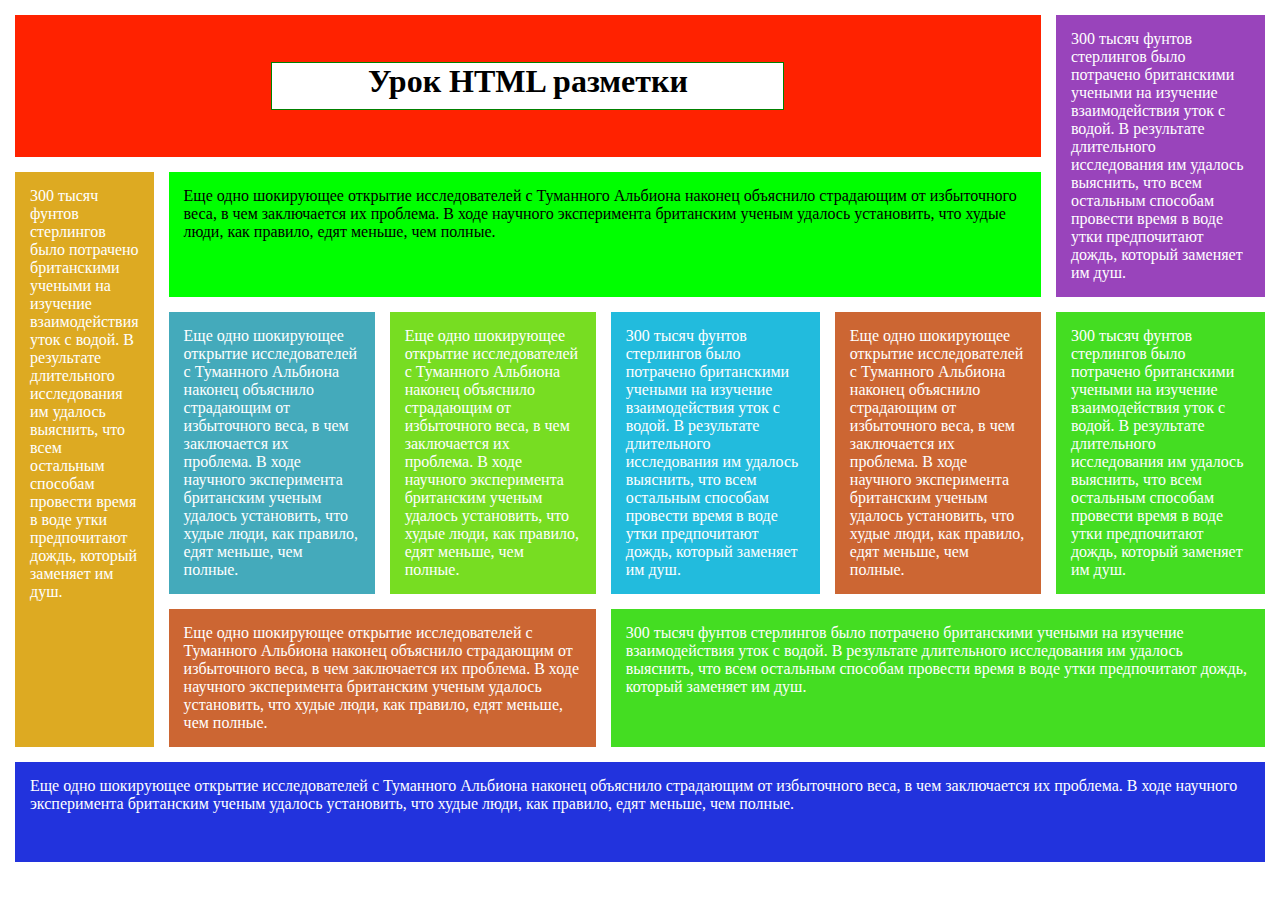
==== projects/css-grid/index.html @ 573c3e44 "Delete WWW; change links: kinomonster, bootstrap_progect; add new progect: CSS-Grid" ====
<!DOCTYPE html>
<html lang="ru">

<head>
    <meta charset="UTF-8">
    <meta name="viewport" content="width=device-width, initial-scale=1" />
    <title>Мое домашнее задание</title>
    <meta name="description" content="Это стораница с домашним заданием">
    <meta name="keyword" content="домашнее задание, уроки программирования">
    <link rel="stylesheet" type="text/css" href="css/style.css">
</head>

<body>

    <div class="wrap">
        <header>
            <h1>Урок HTML разметки</h1>
        </header>

        <div class="box_1">300 тысяч фунтов стерлингов было потрачено британскими учеными на изучение взаимодействия
            уток с водой. В результате длительного исследования им удалось выяснить, что всем остальным способам
            провести время в воде утки предпочитают дождь, который заменяет им душ.</div>

        <div class="box_2">Еще одно шокирующее открытие исследователей с Туманного Альбиона наконец объяснило страдающим
            от избыточного веса, в чем заключается их проблема. В ходе научного эксперимента британским ученым удалось
            установить, что худые люди, как правило, едят меньше, чем полные.</div>

        <div class="box_3">300 тысяч фунтов стерлингов было потрачено британскими учеными на изучение взаимодействия
            уток с водой. В результате длительного исследования им удалось выяснить, что всем остальным способам
            провести время в воде утки предпочитают дождь, который заменяет им душ.</div>

        <div class="box_4">Еще одно шокирующее открытие исследователей с Туманного Альбиона наконец объяснило страдающим
            от избыточного веса, в чем заключается их проблема. В ходе научного эксперимента британским ученым удалось
            установить, что худые люди, как правило, едят меньше, чем полные.</div>

        <div class="box_5">Еще одно шокирующее открытие исследователей с Туманного Альбиона наконец объяснило страдающим
            от избыточного веса, в чем заключается их проблема. В ходе научного эксперимента британским ученым удалось
            установить, что худые люди, как правило, едят меньше, чем полные.</div>

        <div class="box_6">300 тысяч фунтов стерлингов было потрачено британскими учеными на изучение взаимодействия
            уток с водой. В результате длительного исследования им удалось выяснить, что всем остальным способам
            провести время в воде утки предпочитают дождь, который заменяет им душ.</div>

        <div class="box_7">Еще одно шокирующее открытие исследователей с Туманного Альбиона наконец объяснило страдающим
            от избыточного веса, в чем заключается их проблема. В ходе научного эксперимента британским ученым удалось
            установить, что худые люди, как правило, едят меньше, чем полные.</div>

        <div class="box_8">300 тысяч фунтов стерлингов было потрачено британскими учеными на изучение взаимодействия
            уток с водой. В результате длительного исследования им удалось выяснить, что всем остальным способам
            провести время в воде утки предпочитают дождь, который заменяет им душ.</div>

        <div class="box_9">Еще одно шокирующее открытие исследователей с Туманного Альбиона наконец объяснило страдающим
            от избыточного веса, в чем заключается их проблема. В ходе научного эксперимента британским ученым удалось
            установить, что худые люди, как правило, едят меньше, чем полные.</div>

        <div class="box_10">300 тысяч фунтов стерлингов было потрачено британскими учеными на изучение взаимодействия
            уток с водой. В результате длительного исследования им удалось выяснить, что всем остальным способам
            провести время в воде утки предпочитают дождь, который заменяет им душ.</div>

        <footer>
            <div>Еще одно шокирующее открытие исследователей с Туманного Альбиона наконец объяснило страдающим от
                избыточного веса, в чем заключается их проблема. В ходе научного эксперимента британским ученым удалось
                установить, что худые люди, как правило, едят меньше, чем полные.</div>
        </footer>
    </div>
</body>

</html>
---- projects/css-grid/css/style.css ----
* {
    margin: 0px;
    padding: 0px;
}

.wrap {
    display: grid;
    grid-template-columns: 6fr;
    grid-gap: 15px;
    grid-auto-rows: minmax(100px, auto);
    padding: 15px;
}

header {
    background-color: #F20;
    grid-column: 1/6;
    display: grid;
    grid-template-columns: 1fr 2fr 1fr;
    grid-template-rows: 1fr 1fr 1fr;

}

h1 {
    text-align: center;
    background-color: #fff;
    border: 1px green solid;
    grid-column: 2/3;
    grid-row: 2/3;
}

.box_1 {
    background-color: #DA2;
    color: #fff;
    padding: 15px;
    grid-column: 1/2;
    grid-row: 2/5;
}

.box_2 {
    background-color: #0f0;
    color: 00f;
    padding: 15px;
    grid-column: 2/6;
    grid-row: 2;
}

.box_3 {
    background-color: #94B;
    color: #fff;
    padding: 15px;
    grid-column: 6/7;
    grid-row: 1/3;
}

.box_4 {
    background-color: #4AB;
    color: #fff;
    padding: 15px;
    grid-column: 2;
}

.box_5 {
    background-color: #7D2;
    color: #fff;
    padding: 15px;
    grid-column: 3;
}

.box_6 {
    background-color: #2BD;
    color: #fff;
    padding: 15px;
    grid-column: 4;
    grid-row: 3/4;
}

.box_7 {
    background-color: #C63;
    color: #fff;
    padding: 15px;
    grid-column: 5;
}

.box_8 {
    background-color: #4D2;
    color: #fff;
    padding: 15px;
    grid-column: 6;
}

.box_9 {
    background-color: #C63;
    color: #fff;
    padding: 15px;
    grid-column: 2/4;
}

.box_10 {
    background-color: #4D2;
    color: #fff;
    padding: 15px;
    grid-column: 4/7;
}

footer {
    background-color: #23D;
    color: #fff;
    padding: 15px;
    grid-column: 1/7;
    grid-row: 5;
}
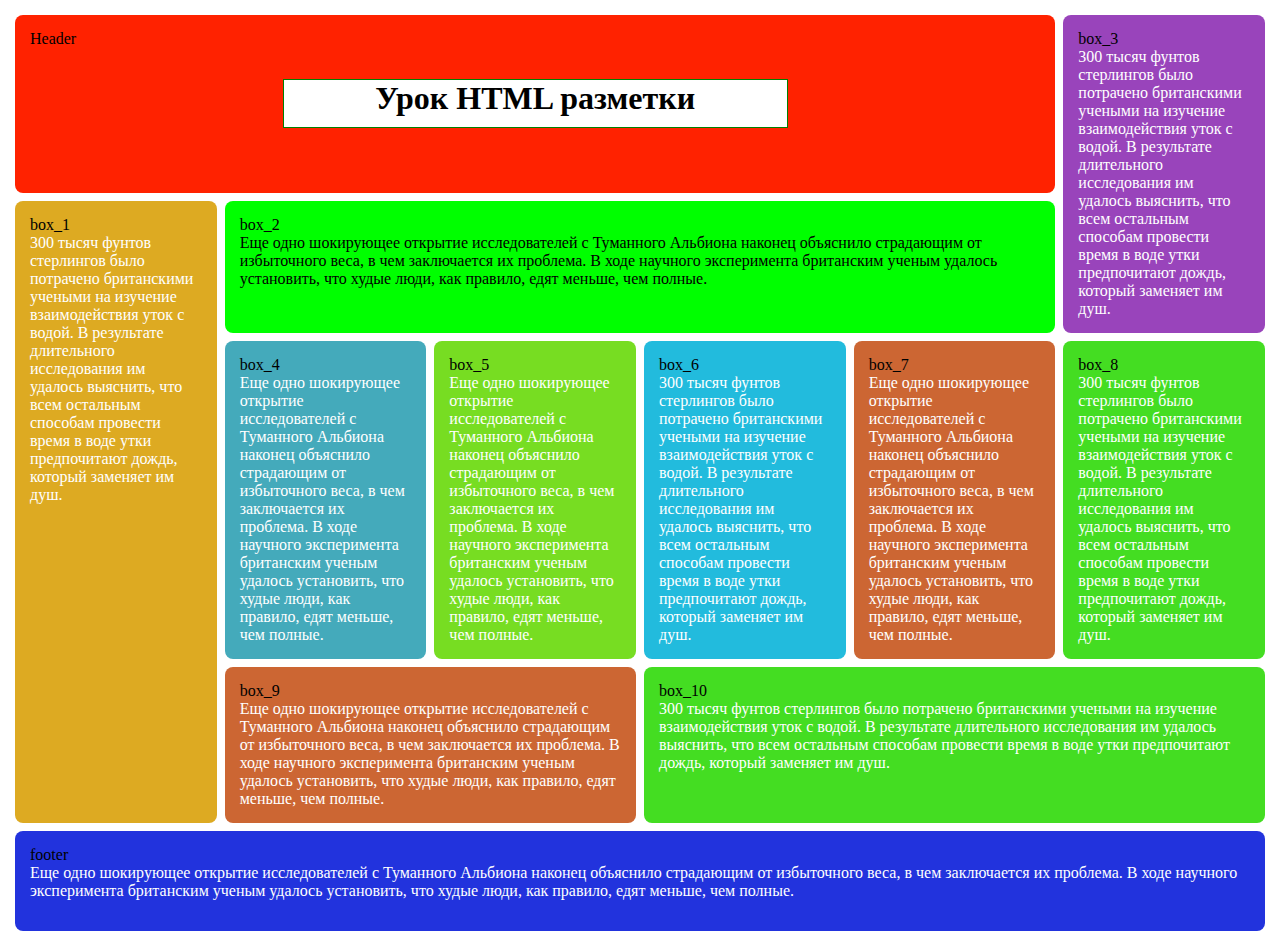
==== commit c2b5579c: "Add adaptive to projects/css-grid" ====
--- a/projects/css-grid/index.html
+++ b/projects/css-grid/index.html
@@ -13,51 +13,73 @@
 <body>
 
     <div class="wrap">
-        <header>
+        <header class="header">
             <h1>Урок HTML разметки</h1>
+            <p>Header</p>
         </header>
 
-        <div class="box_1">300 тысяч фунтов стерлингов было потрачено британскими учеными на изучение взаимодействия
+        <div class="box_1">
+            <p class="p_box">box_1</p>
+            300 тысяч фунтов стерлингов было потрачено британскими учеными на изучение взаимодействия
             уток с водой. В результате длительного исследования им удалось выяснить, что всем остальным способам
             провести время в воде утки предпочитают дождь, который заменяет им душ.</div>
 
-        <div class="box_2">Еще одно шокирующее открытие исследователей с Туманного Альбиона наконец объяснило страдающим
+        <div class="box_2">
+            <p class="p_box">box_2</p>
+            Еще одно шокирующее открытие исследователей с Туманного Альбиона наконец объяснило страдающим
             от избыточного веса, в чем заключается их проблема. В ходе научного эксперимента британским ученым удалось
             установить, что худые люди, как правило, едят меньше, чем полные.</div>
 
-        <div class="box_3">300 тысяч фунтов стерлингов было потрачено британскими учеными на изучение взаимодействия
+        <div class="box_3">
+            <p class="p_box">box_3</p>
+            300 тысяч фунтов стерлингов было потрачено британскими учеными на изучение взаимодействия
             уток с водой. В результате длительного исследования им удалось выяснить, что всем остальным способам
             провести время в воде утки предпочитают дождь, который заменяет им душ.</div>
 
-        <div class="box_4">Еще одно шокирующее открытие исследователей с Туманного Альбиона наконец объяснило страдающим
+        <div class="box_4">
+            <p class="p_box">box_4</p>
+            Еще одно шокирующее открытие исследователей с Туманного Альбиона наконец объяснило страдающим
             от избыточного веса, в чем заключается их проблема. В ходе научного эксперимента британским ученым удалось
             установить, что худые люди, как правило, едят меньше, чем полные.</div>
 
-        <div class="box_5">Еще одно шокирующее открытие исследователей с Туманного Альбиона наконец объяснило страдающим
+        <div class="box_5">
+            <p class="p_box">box_5</p>
+            Еще одно шокирующее открытие исследователей с Туманного Альбиона наконец объяснило страдающим
             от избыточного веса, в чем заключается их проблема. В ходе научного эксперимента британским ученым удалось
             установить, что худые люди, как правило, едят меньше, чем полные.</div>
 
-        <div class="box_6">300 тысяч фунтов стерлингов было потрачено британскими учеными на изучение взаимодействия
+        <div class="box_6">
+            <p class="p_box">box_6</p>
+            300 тысяч фунтов стерлингов было потрачено британскими учеными на изучение взаимодействия
             уток с водой. В результате длительного исследования им удалось выяснить, что всем остальным способам
             провести время в воде утки предпочитают дождь, который заменяет им душ.</div>
 
-        <div class="box_7">Еще одно шокирующее открытие исследователей с Туманного Альбиона наконец объяснило страдающим
+        <div class="box_7">
+            <p class="p_box">box_7</p>
+            Еще одно шокирующее открытие исследователей с Туманного Альбиона наконец объяснило страдающим
             от избыточного веса, в чем заключается их проблема. В ходе научного эксперимента британским ученым удалось
             установить, что худые люди, как правило, едят меньше, чем полные.</div>
 
-        <div class="box_8">300 тысяч фунтов стерлингов было потрачено британскими учеными на изучение взаимодействия
+        <div class="box_8">
+            <p class="p_box">box_8</p>
+            300 тысяч фунтов стерлингов было потрачено британскими учеными на изучение взаимодействия
             уток с водой. В результате длительного исследования им удалось выяснить, что всем остальным способам
             провести время в воде утки предпочитают дождь, который заменяет им душ.</div>
 
-        <div class="box_9">Еще одно шокирующее открытие исследователей с Туманного Альбиона наконец объяснило страдающим
+        <div class="box_9">
+            <p class="p_box">box_9</p>
+            Еще одно шокирующее открытие исследователей с Туманного Альбиона наконец объяснило страдающим
             от избыточного веса, в чем заключается их проблема. В ходе научного эксперимента британским ученым удалось
             установить, что худые люди, как правило, едят меньше, чем полные.</div>
 
-        <div class="box_10">300 тысяч фунтов стерлингов было потрачено британскими учеными на изучение взаимодействия
+        <div class="box_10">
+            <p class="p_box">box_10</p>
+            300 тысяч фунтов стерлингов было потрачено британскими учеными на изучение взаимодействия
             уток с водой. В результате длительного исследования им удалось выяснить, что всем остальным способам
             провести время в воде утки предпочитают дождь, который заменяет им душ.</div>
 
         <footer>
+            <p class="footer">footer</p>
             <div>Еще одно шокирующее открытие исследователей с Туманного Альбиона наконец объяснило страдающим от
                 избыточного веса, в чем заключается их проблема. В ходе научного эксперимента британским ученым удалось
                 установить, что худые люди, как правило, едят меньше, чем полные.</div>
--- a/projects/css-grid/css/style.css
+++ b/projects/css-grid/css/style.css
@@ -1,111 +1,352 @@
 * {
-    margin: 0px;
-    padding: 0px;
+  margin: 0px;
+  padding: 0px;
+}
+
+.p_box, .header, .footer {
+    color: #000;
+}
+
+header, footer, .box_1, .box_2, .box_3, .box_4, .box_5, .box_6, .box_7, .box_8, .box_9, .box_10 {
+    border-radius: 8px;
+    padding: 15px;
 }
 
 .wrap {
-    display: grid;
-    grid-template-columns: 6fr;
-    grid-gap: 15px;
-    grid-auto-rows: minmax(100px, auto);
-    padding: 15px;
+  display: grid;
+  grid-template-columns: repeat(6, 1fr);
+  grid-gap: .5rem;
+  grid-auto-rows: minmax(100px, auto);
+  padding: 15px;
 }
 
 header {
-    background-color: #F20;
-    grid-column: 1/6;
-    display: grid;
-    grid-template-columns: 1fr 2fr 1fr;
-    grid-template-rows: 1fr 1fr 1fr;
-
-}
+  background-color: #f20;
+  grid-column: 1/6;
+  display: grid;
+  grid-template-columns: 1fr 2fr 1fr;
+  grid-template-rows: 1fr 1fr 1fr;
+}
+@media screen and (max-width: 991px) {
+  header {
+    grid-column: 1/5;
+    grid-row: 1;
+  }
+}
+@media screen and (max-width: 767px) {
+    header {
+      grid-column: 1/7;
+      grid-row: 1;
+    }
+  }
+@media screen and (max-width: 600px){
+    header {
+      grid-column: 1/7;
+      grid-row: 1;
+    }
+  }
 
 h1 {
-    text-align: center;
-    background-color: #fff;
-    border: 1px green solid;
-    grid-column: 2/3;
-    grid-row: 2/3;
+  text-align: center;
+  background-color: #fff;
+  border: 1px green solid;
+  grid-column: 2/3;
+  grid-row: 2/3;
 }
 
 .box_1 {
-    background-color: #DA2;
-    color: #fff;
-    padding: 15px;
-    grid-column: 1/2;
-    grid-row: 2/5;
-}
+  background-color: #da2;
+  color: #fff;
+  padding: 15px;
+  grid-column: 1/2;
+  grid-row: 2/5;
+}
+@media screen and (max-width: 991px) {
+    .box_1 {
+      grid-column: 1/7;
+      grid-row: 2;
+    }
+  }
+@media screen and (max-width: 767px) {
+    .box_1 {
+      grid-column: 1/5;
+      grid-row: 2;
+    }
+  }
+  @media screen and (max-width: 600px){
+      .box_1 {
+        grid-column: 1/7;
+        grid-row: 2;
+      }
+    }
 
 .box_2 {
-    background-color: #0f0;
-    color: 00f;
-    padding: 15px;
-    grid-column: 2/6;
-    grid-row: 2;
-}
-
+  background-color: #0f0;
+  color: 00f;
+  padding: 15px;
+  grid-column: 2/6;
+  grid-row: 2;
+}
+@media screen and (max-width: 991px) {
+    .box_2 {
+      grid-column: 1/7;
+      grid-row: 3;
+    }
+  }
+@media screen and (max-width: 767px) {
+    .box_2 {
+      grid-column: 1/5;
+      grid-row: 3;
+    }
+  }
+@media screen and (max-width: 600px){
+      .box_2 {
+        grid-column: 1/4;
+        grid-row: 3;
+      }
+    }
+@media screen and (max-width: 425px){
+            .box_2 {
+              grid-column: 1/7;
+              grid-row: 4;
+            }
+          }
+  
 .box_3 {
-    background-color: #94B;
-    color: #fff;
-    padding: 15px;
-    grid-column: 6/7;
-    grid-row: 1/3;
-}
+  background-color: #94b;
+  color: #fff;
+  padding: 15px;
+  grid-column: 6/7;
+  grid-row: 1/3;
+}
+@media screen and (max-width: 991px) {
+    .box_3 {
+      grid-column: 5/7;
+      grid-row: 1;
+    }
+  }
+@media screen and (max-width: 767px) {
+    .box_3 {
+      grid-column: 5/7;
+      grid-row: 2/4;
+    }
+}
+@media screen and (max-width: 600px){
+    .box_3 {
+      grid-column: 4/7;
+      grid-row: 3;
+    }
+  }
+@media screen and (max-width: 424px){
+          .box_3 {
+            grid-column: 1/7;
+            grid-row: 3;
+          }
+        }
 
 .box_4 {
-    background-color: #4AB;
-    color: #fff;
-    padding: 15px;
-    grid-column: 2;
-}
+  background-color: #4ab;
+  color: #fff;
+  padding: 15px;
+  grid-column: 2;
+  grid-row: 3;
+}
+@media screen and (max-width: 991px) {
+    .box_4 {
+      grid-column: 1/3;
+      grid-row: 4/6;
+    }
+  }
+@media screen and (max-width: 767px) {
+    .box_4 {
+      grid-column: 1/7;
+      grid-row: 4;
+    }
+}
+@media screen and (max-width: 424px){
+    .box_4 {
+      grid-column: 1/7;
+      grid-row: 5;
+    }
+  }
 
 .box_5 {
-    background-color: #7D2;
-    color: #fff;
-    padding: 15px;
-    grid-column: 3;
-}
+  background-color: #7d2;
+  color: #fff;
+  padding: 15px;
+  grid-column: 3;
+  grid-row: 3;
+}
+@media screen and (max-width: 991px) {
+    .box_5 {
+      grid-column: 3/5;
+      grid-row: 4;
+    }
+  }
+@media screen and (max-width: 767px) {
+    .box_5 {
+      grid-column: 1/4;
+      grid-row: 5;
+    }
+}
+@media screen and (max-width: 424px){
+    .box_5 {
+      grid-column: 1/7;
+      grid-row: 6;
+    }
+  }
 
 .box_6 {
-    background-color: #2BD;
-    color: #fff;
-    padding: 15px;
-    grid-column: 4;
-    grid-row: 3/4;
-}
+  background-color: #2bd;
+  color: #fff;
+  padding: 15px;
+  grid-column: 4;
+  grid-row: 3;  
+}
+@media screen and (max-width: 991px) {
+    .box_6 {
+      grid-column: 5/7;
+      grid-row: 4;
+    }
+  }
+@media screen and (max-width: 767px) {
+    .box_6 {
+      grid-column: 4/7;
+      grid-row: 5;
+    }
+}
+@media screen and (max-width: 424px){
+    .box_6 {
+      grid-column: 1/7;
+      grid-row: 7;
+    }
+  }
 
 .box_7 {
-    background-color: #C63;
-    color: #fff;
-    padding: 15px;
-    grid-column: 5;
-}
+  background-color: #c63;
+  color: #fff;
+  padding: 15px;
+  grid-column: 5;
+  grid-row: 3;
+}
+@media screen and (max-width: 991px) {
+    .box_7 {
+      grid-column: 3/5;
+      grid-row: 5;
+    }
+  }
+@media screen and (max-width: 767px) {
+    .box_7 {
+      grid-column: 1/4;
+      grid-row: 6;
+    }
+}
+@media screen and (max-width: 424px){
+    .box_7 {
+      grid-column: 1/7;
+      grid-row: 8;
+    }
+  }
 
 .box_8 {
-    background-color: #4D2;
-    color: #fff;
-    padding: 15px;
-    grid-column: 6;
-}
+  background-color: #4d2;
+  color: #fff;
+  padding: 15px;
+  grid-column: 6;
+}
+@media screen and (max-width: 991px) {
+    .box_8 {
+      grid-column: 5/7;
+      grid-row: 5;
+    }
+  }
+@media screen and (max-width: 767px) {
+      .box_8 {
+        grid-column: 4/7;
+        grid-row: 6;
+      }
+  }
+@media screen and (max-width: 424px){
+    .box_8 {
+      grid-column: 1/7;
+      grid-row: 9;
+    }
+  }
 
 .box_9 {
-    background-color: #C63;
-    color: #fff;
-    padding: 15px;
-    grid-column: 2/4;
-}
+  background-color: #c63;
+  color: #fff;
+  padding: 15px;
+  grid-column: 2/4;
+  grid-row: 4;
+}
+@media screen and (max-width: 991px) {
+    .box_9 {
+      grid-column: 1/4;
+      grid-row: 6;
+    }
+  }
+@media screen and (max-width: 767px) {
+    .box_9 {
+      grid-column: 1/4;
+      grid-row: 7;
+    }
+  }
+@media screen and (max-width: 424px){
+    .box_9 {
+      grid-column: 1/7;
+      grid-row: 10;
+    }
+  }
 
 .box_10 {
-    background-color: #4D2;
-    color: #fff;
-    padding: 15px;
-    grid-column: 4/7;
-}
+  background-color: #4d2;
+  color: #fff;
+  padding: 15px;
+  grid-column: 4/7;
+  grid-row: 4;
+}
+@media screen and (max-width: 991px) {
+    .box_10 {
+      grid-column: 4/7;
+      grid-row: 6;
+    }
+  }
+@media screen and (max-width: 767px) {
+    .box_10 {
+      grid-column: 4/7;
+      grid-row: 7;
+    }
+  }
+@media screen and (max-width: 424px){
+    .box_10 {
+      grid-column: 1/7;
+      grid-row: 11;
+    }
+  }
 
 footer {
-    background-color: #23D;
-    color: #fff;
-    padding: 15px;
-    grid-column: 1/7;
-    grid-row: 5;
-}+  background-color: #23d;
+  color: #fff;
+  padding: 15px;
+  grid-column: 1/7;
+  grid-row: 5;
+}
+@media screen and (max-width: 991px) {
+    footer {
+      grid-column: 1/7;
+      grid-row: 7;
+    }
+  }
+@media screen and (max-width: 767px) {
+    footer {
+      grid-column: 1/7;
+      grid-row: 8;
+    }
+  }
+@media screen and (max-width: 424px){
+    footer {
+      grid-column: 1/7;
+      grid-row: 12;
+    }
+  }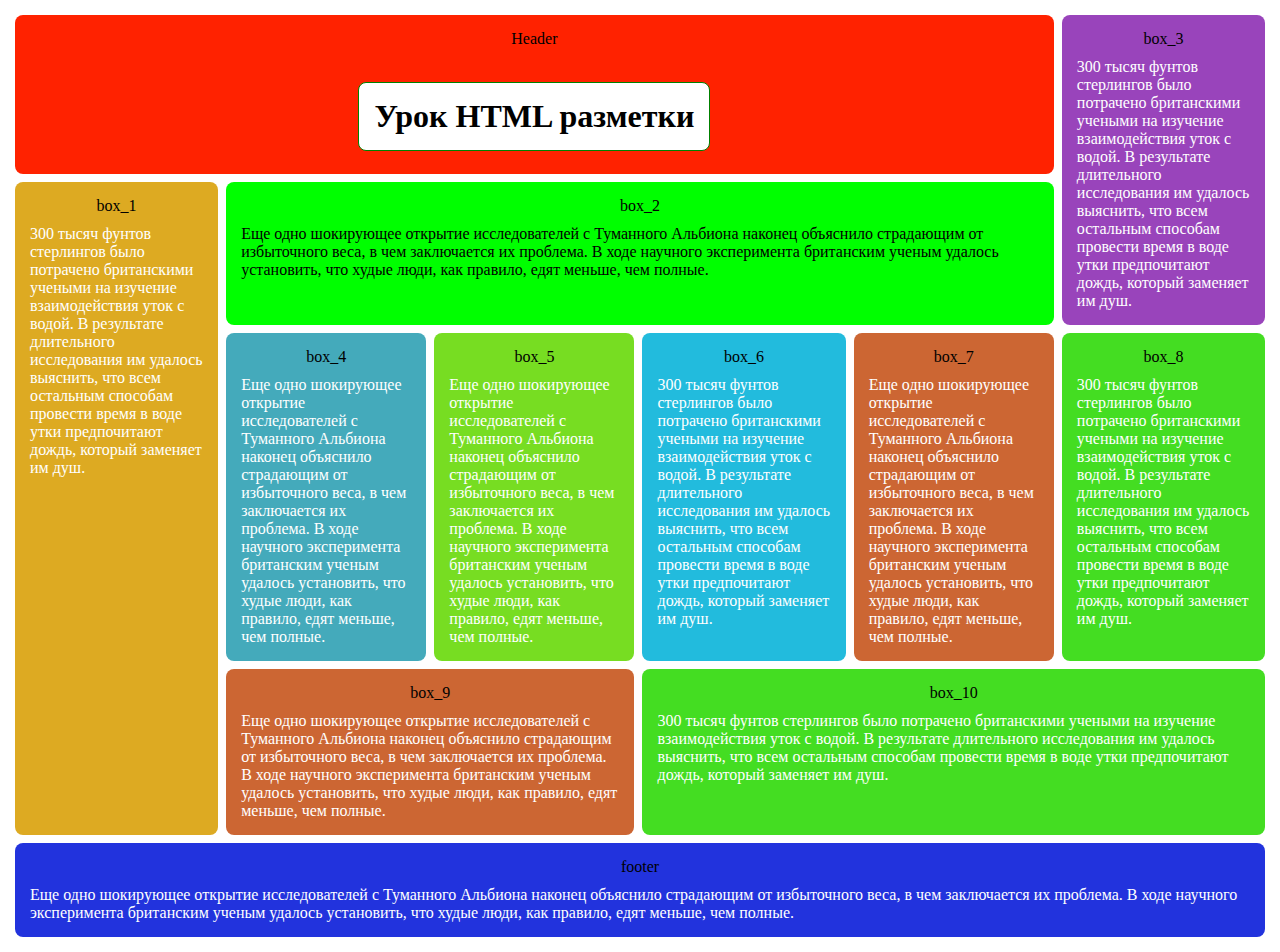
==== commit c24468c6: "2 change projects/css-grid style.css" ====
--- a/projects/css-grid/index.html
+++ b/projects/css-grid/index.html
@@ -13,9 +13,9 @@
 <body>
 
     <div class="wrap">
-        <header class="header">
-            <h1>Урок HTML разметки</h1>
-            <p>Header</p>
+        <header>
+            <p class="header">Header</p>
+            <h1>Урок HTML разметки</h1>            
         </header>
 
         <div class="box_1">
--- a/projects/css-grid/css/style.css
+++ b/projects/css-grid/css/style.css
@@ -5,18 +5,20 @@
 
 .p_box, .header, .footer {
     color: #000;
-}
-
-header, footer, .box_1, .box_2, .box_3, .box_4, .box_5, .box_6, .box_7, .box_8, .box_9, .box_10 {
+    text-align: center;
+    margin-bottom: 10px;
+}
+
+header, h1, footer, .box_1, .box_2, .box_3, .box_4, .box_5, .box_6, .box_7, .box_8, .box_9, .box_10 {
     border-radius: 8px;
     padding: 15px;
 }
 
 .wrap {
   display: grid;
-  grid-template-columns: repeat(6, 1fr);
+  grid-template-columns: repeat(auto-fit, minmax(1fr, auto));
   grid-gap: .5rem;
-  grid-auto-rows: minmax(100px, auto);
+  grid-auto-rows: minmax(50px, auto);
   padding: 15px;
 }
 
@@ -24,8 +26,8 @@
   background-color: #f20;
   grid-column: 1/6;
   display: grid;
-  grid-template-columns: 1fr 2fr 1fr;
-  grid-template-rows: 1fr 1fr 1fr;
+  grid-template-columns: repeat(auto-fit, minmax(240px, auto));
+  grid-auto-rows: minmax(0px, auto);
 }
 @media screen and (max-width: 991px) {
   header {
@@ -50,8 +52,9 @@
   text-align: center;
   background-color: #fff;
   border: 1px green solid;
-  grid-column: 2/3;
-  grid-row: 2/3;
+  grid-row: 2;
+  justify-self: center;
+  align-self: center;
 }
 
 .box_1 {
